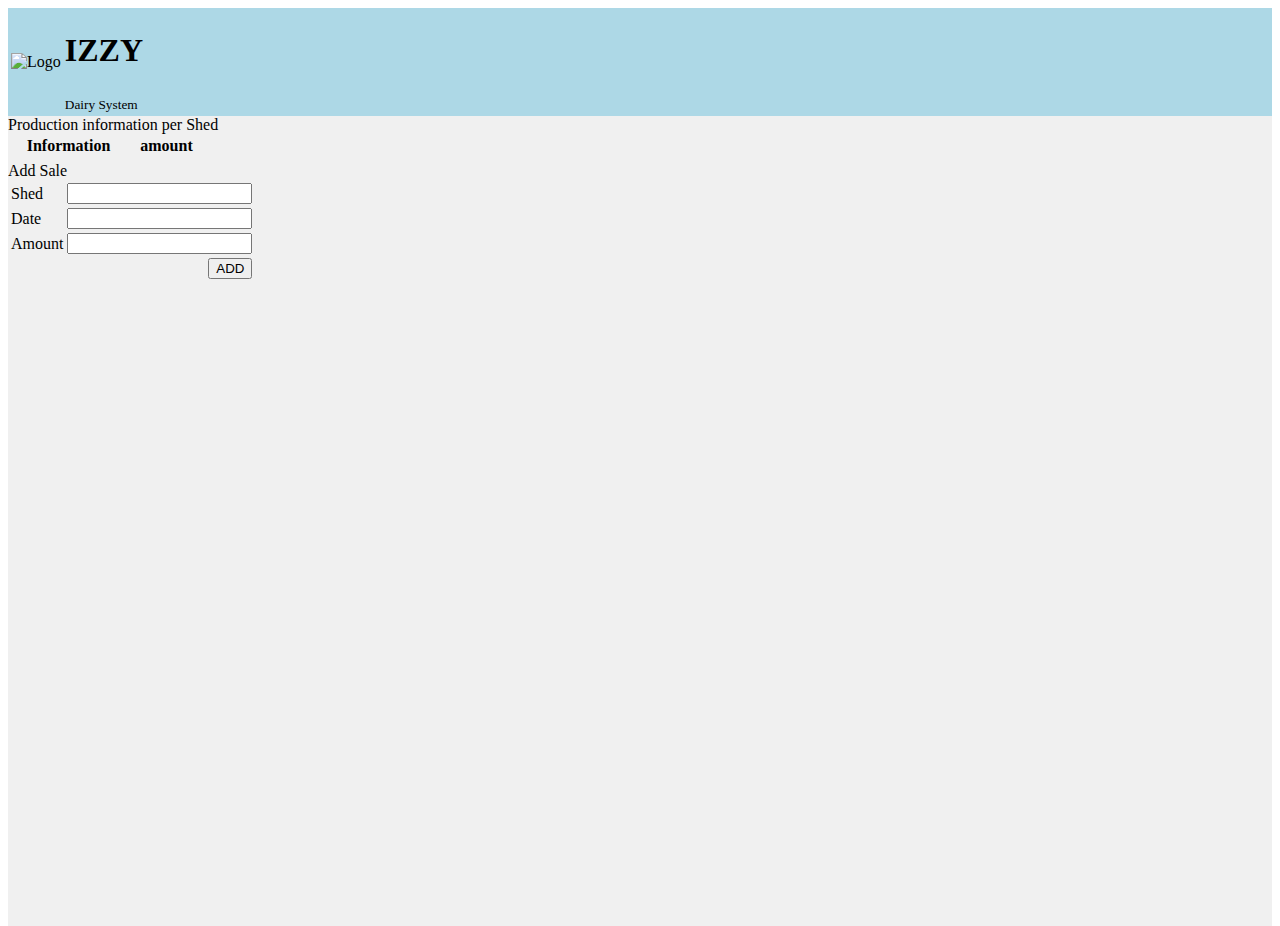
==== home.html @ aa62c92d "Created sale addition form" ====
<!DOCTYPE html>
<html lang="en">
<head>
    <script src="main.js"></script>
    <link rel="stylesheet" href="home.css">
    <meta charset="UTF-8">
    <meta http-equiv="X-UA-Compatible" content="IE=edge">
    <meta name="viewport" content="width=device-width, initial-scale=1.0">
    <title>Dairy System</title>
    <nav>
<div class="nav">
    <table>
        <tr><td><img src="img/logo.jpg" alt="Logo" height="100px" width="100px"></td>
            <td colspan="2"><h1>IZZY</h1><sub>Dairy System</sub></td></tr>
    </table>
</div>
</nav>
</head>
<body>
<div class="body">
   <div class="main">
    <div class="sidenav" id="sidenav">
       <div class="snavhead"><div style="float: left;">MENU</div></div>
        <div class="holder" onclick="getData()">Dashboard</div>
        <div class="holder" onclick="addData()">Add Sales</div>
        <div class="holder" onclick="getMonth('')">Sheds</div>
        <div class="holder" onclick="getData()">Set Price</div>
        <div class="holder" onclick="getTotal()">Totals</div>
        <div class="holder" onclick="getMonth('')">Log Out</div>
    </div> 
    <div class="bodyholder">
        <div class="contholder">
           <div class="headholder" id="headholder">Production information per Shed</div>
            <table style="width:80%;" id="table">
                <tr><th colspan="2">Information</th><th>amount</th></tr>
                <tr style="min-height:100px;"id="dataholder"><td></td><td></td></tr>
            </table>
            <div class="addform" id="addform">
                <div class="headholder">Add Sale</div>
                <form>
               <table style="width: 90%;">
                   <tr><td>Shed</td><td><input type="text"> <br></td></tr>
                   <tr><td>Date</td><td><input type="text"></td></tr>
                   <tr><td>Amount</td><td><input type="text" name="" id=""></td></tr>
                   <tr><td></td><td colspan="2" style="text-align:right">
                    <button class="btn" onclick="addSale()">ADD</button></td></tr>
               </table>
               
                </form>
            </div>
        </div>
    </div>
     </div>
   </div>
</body>
</html>
<script>
    function showsidenav(){
        document.getElementById('sidenav').style.display="block";
        document.getElementById("menu").style.display="none"
    }
</script>
---- home.css ----
html{height:100%;}
body{height:100%;}
.main{
    width:100%;display:flex;overflow: auto;background: #f0f0f0;height: 100%;
}
@media screen and (min-height:500px){
    .nav{height:10%;background:lightblue;font-family: verdana;width: 100%;

    
}
.body{height:90%;width:100%;background: #f0f0f0;}
.menu{
    height:30px;width:30px;background: white;cursor:pointer;margin-top: 5px;display: flex;
    flex-direction: column;padding:2px;
}
.sidenav{
    height:98%;width:200px;background: lightslategray;display: none;padding:10px 0 0 20px;
    overflow: auto;z-index: 4;
}
.midsection{height:100%;width:90%;background: #f0f0f0;display: block;}
}
.snavhead{display: flex;justify-content: space-between;margin-bottom:10px;height:30px;
    font-weight: bold;font-size: 28px;
}
    .close{float: left;background: red;height: 100%;width:30px;text-align: center;line-height: 100%;
        font-weight: bold;font-size: 30px;cursor: pointer;}
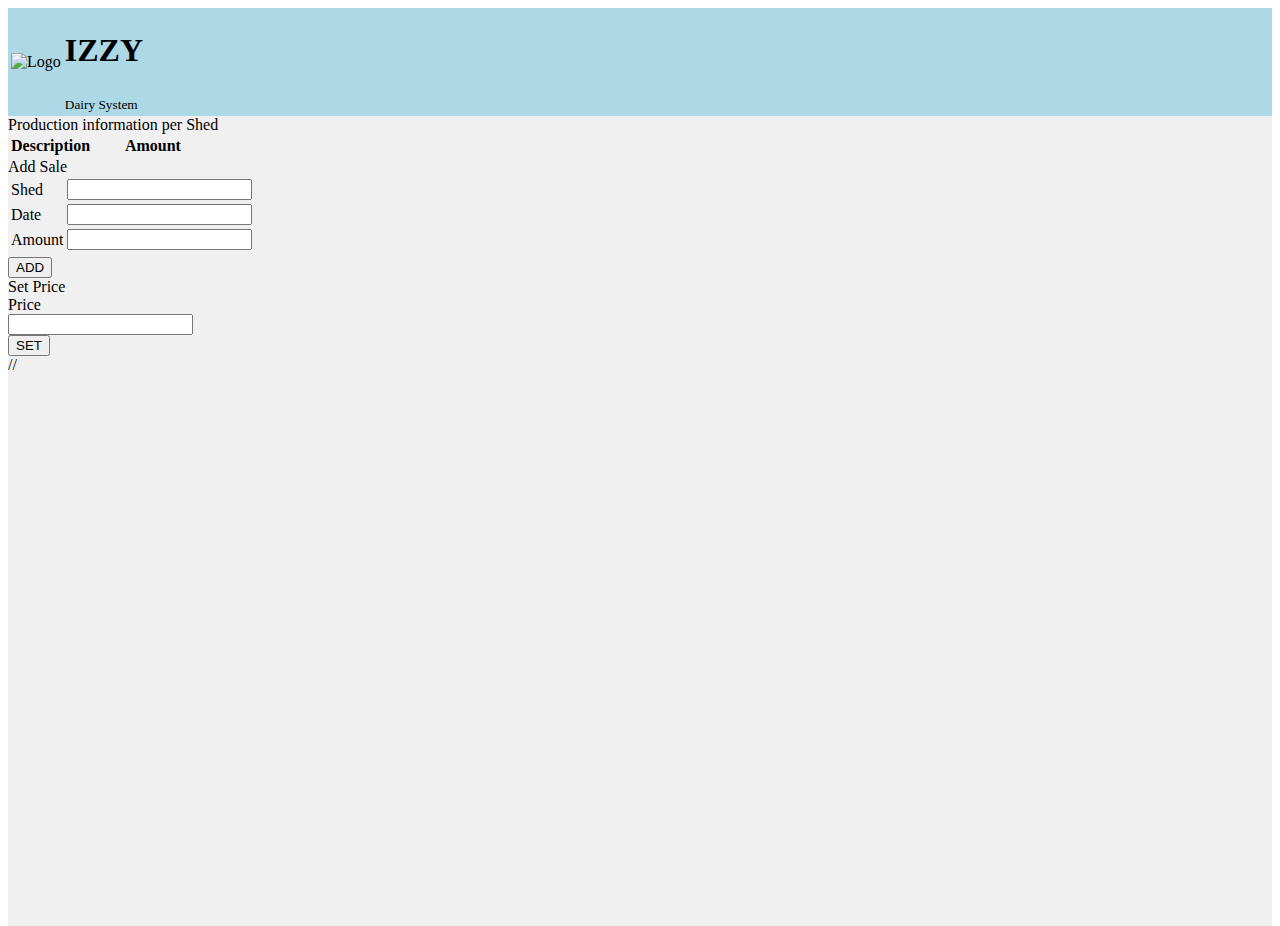
==== commit 6be4b8c0: "Addition of price input" ====
--- a/home.html
+++ b/home.html
@@ -23,17 +23,19 @@
        <div class="snavhead"><div style="float: left;">MENU</div></div>
         <div class="holder" onclick="getData()">Dashboard</div>
         <div class="holder" onclick="addData()">Add Sales</div>
-        <div class="holder" onclick="getMonth('')">Sheds</div>
-        <div class="holder" onclick="getData()">Set Price</div>
-        <div class="holder" onclick="getTotal()">Totals</div>
-        <div class="holder" onclick="getMonth('')">Log Out</div>
+        <div class="holder" onclick="getShed()">Sheds</div>
+        <div class="holder" onclick="getPrice()">Set Price</div>
+        <div class="holder" onclick="incomeOverTime()">Calculator</div>
+        <div class="holder" onclick="getTotal()"> Year Totals</div>
+        <div class="holder" onclick="getOut('')">Log Out</div>
     </div> 
     <div class="bodyholder">
         <div class="contholder">
            <div class="headholder" id="headholder">Production information per Shed</div>
             <table style="width:80%;" id="table">
-                <tr><th colspan="2">Information</th><th>amount</th></tr>
-                <tr style="min-height:100px;"id="dataholder"><td></td><td></td></tr>
+                <thead style="text-align: left;"><th>Description</th><th>Amount</th></thead>
+                <tbody id="data"></tbody>
+
             </table>
             <div class="addform" id="addform">
                 <div class="headholder">Add Sale</div>
@@ -43,11 +45,19 @@
                    <tr><td>Date</td><td><input type="text"></td></tr>
                    <tr><td>Amount</td><td><input type="text" name="" id=""></td></tr>
                    <tr><td></td><td colspan="2" style="text-align:right">
-                    <button class="btn" onclick="addSale()">ADD</button></td></tr>
                </table>
-               
                 </form>
+                <button class="btn" onclick="addSale()">ADD</button></td></tr>
             </div>
+            <div class="priceset" id="price">
+                <div class="headholder">Set Price</div>
+                <form>
+                   Price <br> <input type="text">
+                   
+                </form>
+                <button class="btn">SET</button>
+            </div>
+           //<div class="totalview"></div>
         </div>
     </div>
      </div>
